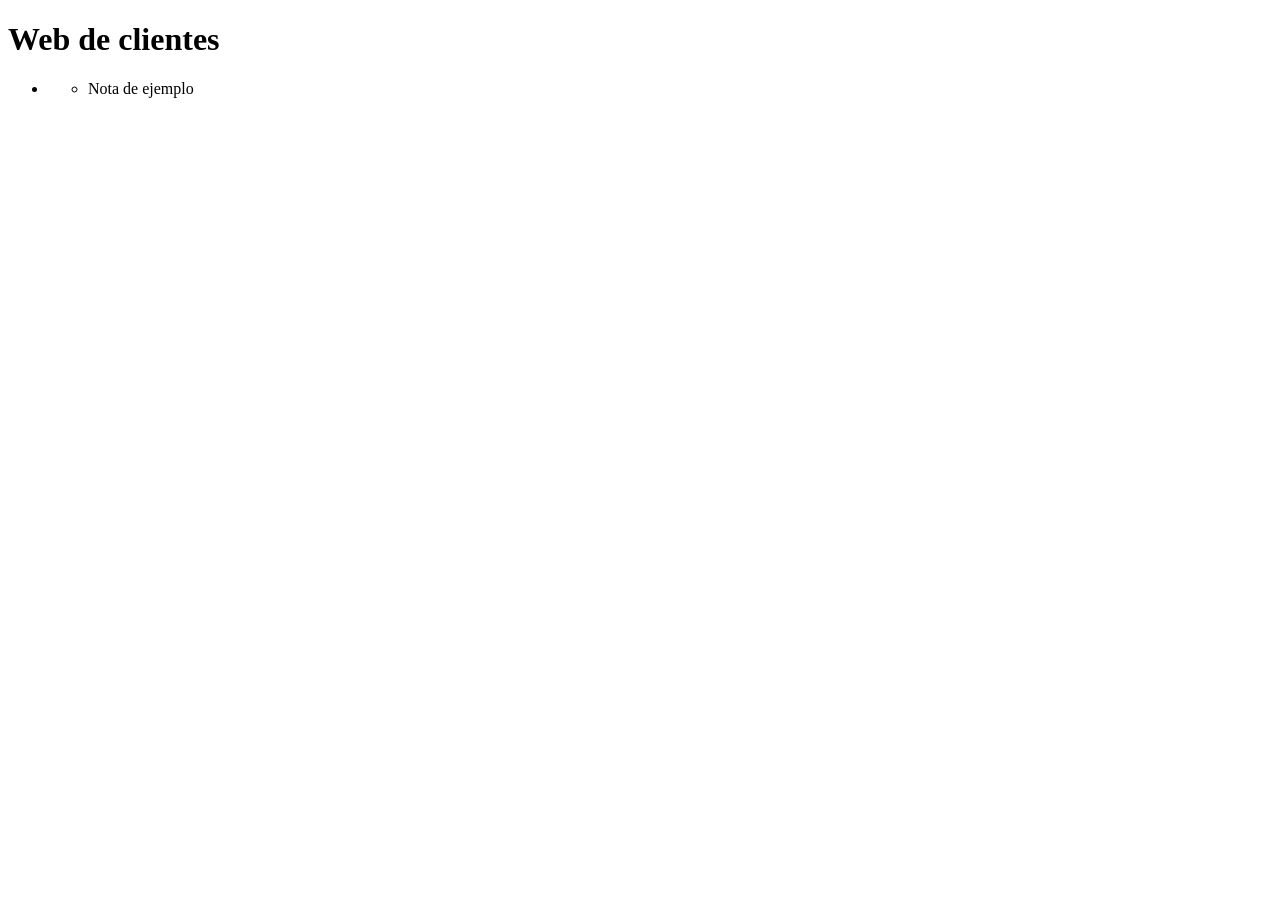
==== jpaCustomers/target/classes/templates/index.html @ 2b9e89de "PRimer commit" ====
<!DOCTYPE html>
<html lang="en">
<head>
    <meta charset="UTF-8">
    <title>Clientes</title>
</head>
<body>
<h1>Web de clientes</h1>
<ul>
    <li th:each="customer : ${customers}">
        <!-- Nombre del cliente -->
        <span th:text="${customer.firstName + ' ' + customer.lastName}"></span>
        <!-- Lista de notas. Otro for por cada nota del cliente -->
        <ul>
            <li th:each="note : ${customer.notes}"
                th:text="${note.text}">
                Nota de ejemplo
            </li>
        </ul>
    </li>
</ul>
</body>
</html>
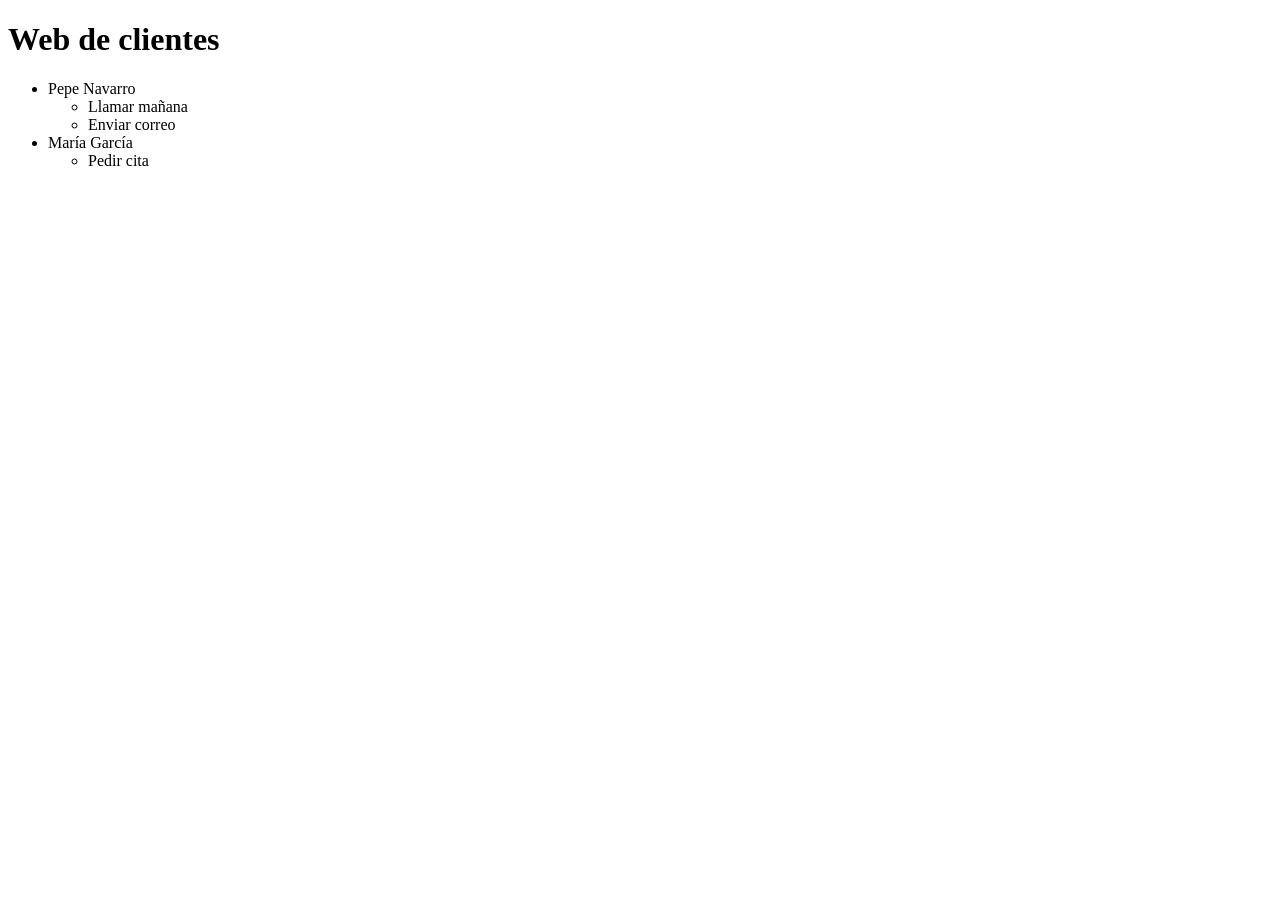
==== commit af7e973e: "Intento de algo" ====
--- a/jpaCustomers/target/classes/templates/index.html
+++ b/jpaCustomers/target/classes/templates/index.html
@@ -7,18 +7,25 @@
 <body>
 <h1>Web de clientes</h1>
 <ul>
-    <li th:each="customer : ${customers}">
+    <li>
         <!-- Nombre del cliente -->
-        <span th:text="${customer.firstName + ' ' + customer.lastName}"></span>
-        <!-- Lista de notas. Otro for por cada nota del cliente -->
+        <span>Pepe Navarro</span>
+        <!-- Lista de notas -->
         <ul>
-            <li th:each="note : ${customer.notes}"
-                th:text="${note.text}">
-                Nota de ejemplo
-            </li>
+            <li>Llamar mañana</li>
+            <li>Enviar correo</li>
+        </ul>
+    </li>
+    <li>
+        <!-- Nombre del cliente -->
+        <span>María García</span>
+        <!-- Lista de notas -->
+        <ul>
+            <li>Pedir cita</li>
         </ul>
     </li>
 </ul>
+
 </body>
 </html>
 
